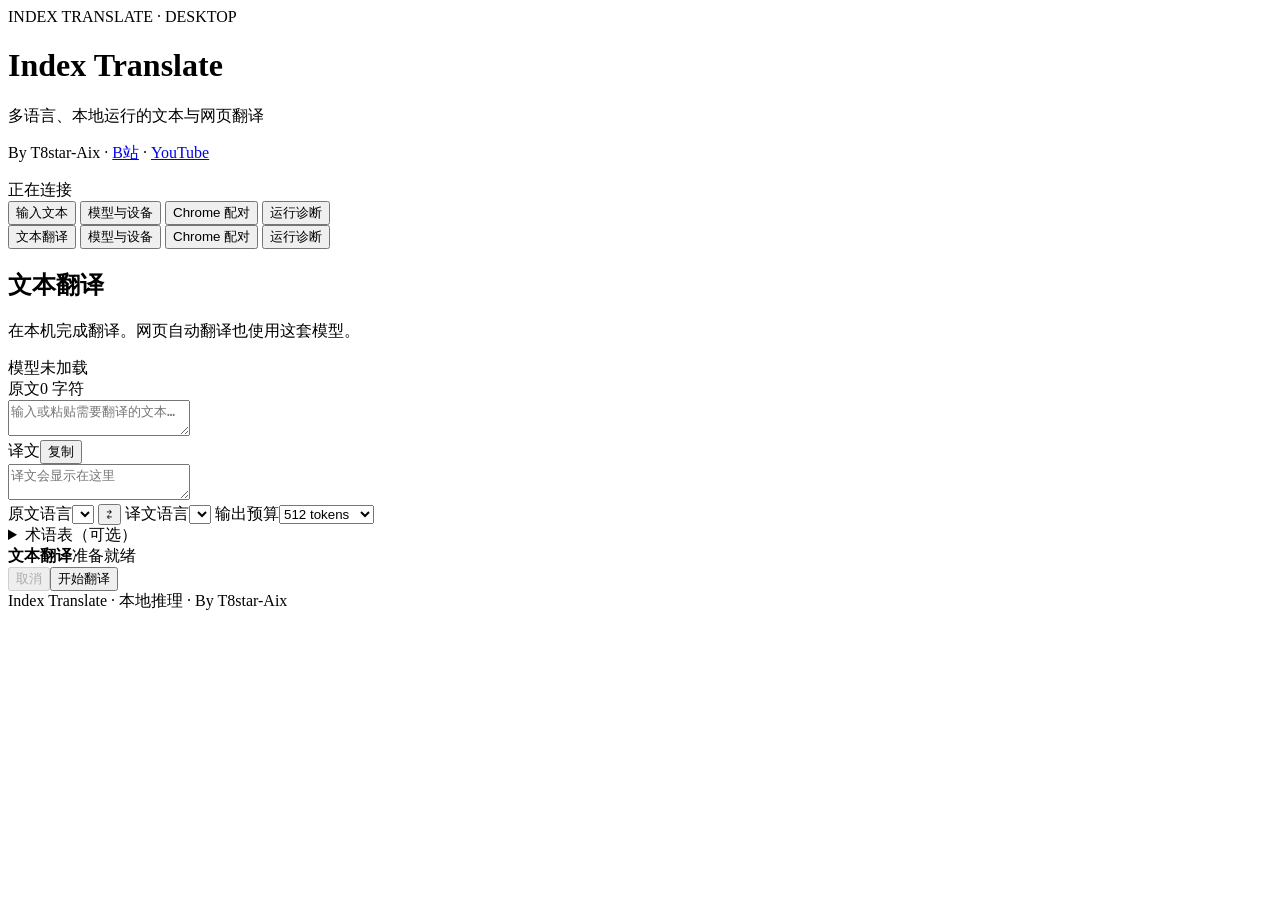
==== standalone/windows/web/index.html @ c258b6b7 "Release Index Translate node and code-only companions v0.1.7" ====
<!doctype html>
<html lang="zh-CN">
<head>
  <meta charset="utf-8">
  <meta name="viewport" content="width=device-width, initial-scale=1">
  <title>Index Translate · 本地翻译</title>
  <link rel="stylesheet" href="/static/style.css">
  <script defer src="/static/app.js"></script>
</head>
<body>
<main>
  <header class="hero">
    <div class="hero-title"><span class="eyebrow">INDEX TRANSLATE · DESKTOP</span><h1>Index Translate</h1></div>
    <div class="hero-copy"><p>多语言、本地运行的文本与网页翻译</p><p class="creator">By T8star-Aix · <a href="https://space.bilibili.com/385085361" target="_blank" rel="noopener noreferrer">B站</a> · <a href="https://www.youtube.com/@T8star-Aix/" target="_blank" rel="noopener noreferrer">YouTube</a></p><div id="service" class="service-status">正在连接</div></div>
  </header>

  <div class="quickbar" aria-label="快捷入口">
    <button type="button" class="quick-action" data-open-panel="translate" data-focus="input">输入文本</button>
    <button type="button" class="quick-action" data-open-panel="models">模型与设备</button>
    <button type="button" class="quick-action" data-open-panel="browser">Chrome 配对</button>
    <button type="button" class="quick-action" data-open-panel="diagnostics">运行诊断</button>
  </div>

  <nav aria-label="功能">
    <button type="button" class="tab active" data-panel="translate">文本翻译</button>
    <button type="button" class="tab" data-panel="models">模型与设备</button>
    <button type="button" class="tab" data-panel="browser">Chrome 配对</button>
    <button type="button" class="tab" data-panel="diagnostics">运行诊断</button>
  </nav>
  <p id="notice" role="status" class="notice" hidden></p>

  <section id="translate" class="panel">
    <div class="title-row"><div><h2>文本翻译</h2><p>在本机完成翻译。网页自动翻译也使用这套模型。</p></div><span id="model-name" class="badge muted">模型未加载</span></div>
    <div class="editors">
      <div class="editor"><div class="editor-bar"><label for="input">原文</label><span id="length">0 字符</span></div><textarea id="input" placeholder="输入或粘贴需要翻译的文本…" spellcheck="false"></textarea></div>
      <div class="editor output"><div class="editor-bar"><label for="output">译文</label><button type="button" id="copy" class="text-button">复制</button></div><textarea id="output" readonly placeholder="译文会显示在这里"></textarea></div>
    </div>
    <div class="language-row">
      <label>原文语言<select id="source"></select></label>
      <button type="button" id="swap" class="secondary small" title="交换语言">⇄</button>
      <label>译文语言<select id="target"></select></label>
      <label class="budget">输出预算<select id="budget"><option value="256">256 tokens</option><option value="512" selected>512 tokens</option><option value="1024">1024 tokens</option><option value="2048">2048 tokens</option></select></label>
    </div>
    <details class="glossary"><summary>术语表（可选）</summary><p>以 JSON 对象填写固定译法，例如 {"Index":"索引"}。</p><textarea id="glossary" rows="3" spellcheck="false">{}</textarea></details>
    <div class="action-row"><div class="action-copy"><strong>文本翻译</strong><span id="progress" role="status">准备就绪</span></div><div class="action-buttons"><button type="button" id="cancel" class="secondary" disabled>取消</button><button type="button" id="submit" class="primary">开始翻译</button></div></div>
  </section>

  <section id="models" class="panel" hidden>
    <div class="title-row"><div><h2>选择本地模型</h2><p>首次下载需要联网。文件完整后可离线翻译。</p></div><button type="button" id="unload" class="secondary">释放模型</button></div>
    <div class="settings-grid"><label>模型版本<select id="model-id"></select></label><label>推理设备<select id="device"><option value="auto">自动选择</option><option value="cuda">NVIDIA GPU</option><option value="cpu">CPU</option></select></label><label>精度<select id="precision"><option value="auto">自动</option><option value="bf16">BF16</option><option value="fp32">FP32</option><option value="nf4">NF4（省显存，可能降低质量）</option></select></label><label>上下文预算<input id="context" type="number" min="256" max="32768" value="4096"></label><label class="wide">模型目录<input id="model-path" placeholder="models/Index-Translate-2B"></label><label>闲置释放（秒）<input id="idle" type="number" min="5" max="3600" value="60"></label></div>
    <div class="settings-action"><span>相对目录随整合包一起移动；也可以填写完整目录。</span><div><button type="button" id="verify" class="secondary">校验文件</button><button type="button" id="save-settings" class="primary">保存设置</button></div></div>
    <div class="download-box"><h3>下载官方模型</h3><p>2B 约 4.57 GB；9B 约 19.33 GB。35B 当前公开版本缺少分片，暂不可下载。</p><div class="download-controls"><select id="download-model"></select><select id="download-source"><option value="modelscope">ModelScope</option><option value="huggingface">Hugging Face</option></select><button type="button" id="download-start" class="secondary">下载 / 继续</button><button type="button" id="download-cancel" class="text-button">取消下载</button></div><progress id="download-progress" value="0" max="1"></progress><p id="download-status">暂无下载</p></div>
  </section>

  <section id="browser" class="panel" hidden>
    <div class="title-row"><div><h2>连接 Chrome 网页翻译</h2><p>在扩展设置中输入当前服务地址和一次性配对码。</p></div></div>
    <div class="browser-guide"><strong>安装扩展</strong><ol><li>先解压 Chrome 扩展 ZIP。Chrome 的「加载已解压的扩展程序」不能选择 ZIP 文件。</li><li>打开 <code>chrome://extensions</code>，启用开发者模式，选择直接包含 <code>manifest.json</code> 的文件夹。</li><li>点击下方按钮生成配对码，复制到扩展设置完成配对。</li><li>在网页上点击翻译，或将当前站点加入自动翻译列表。</li></ol></div>
    <div class="pair-card"><span>服务地址</span><code id="endpoint"></code><button type="button" id="pair" class="primary">生成配对码</button><code id="pair-code">尚未生成</code><span id="pair-expiry">配对码仅使用一次，5 分钟内有效。</span></div>
    <button type="button" id="revoke" class="secondary danger">撤销所有扩展配对</button>
  </section>

  <section id="diagnostics" class="panel" hidden><div class="title-row"><div><h2>运行诊断</h2><p>查看本机设备与内存，定位加载失败原因。</p></div><button type="button" id="refresh-hardware" class="secondary">刷新设备信息</button></div><pre id="hardware">点击刷新读取设备信息。</pre><details><summary>服务状态</summary><pre id="raw-status"></pre></details></section>

  <footer>Index Translate · 本地推理 · By T8star-Aix<span id="footer-model"></span></footer>
</main>
</body>
</html>
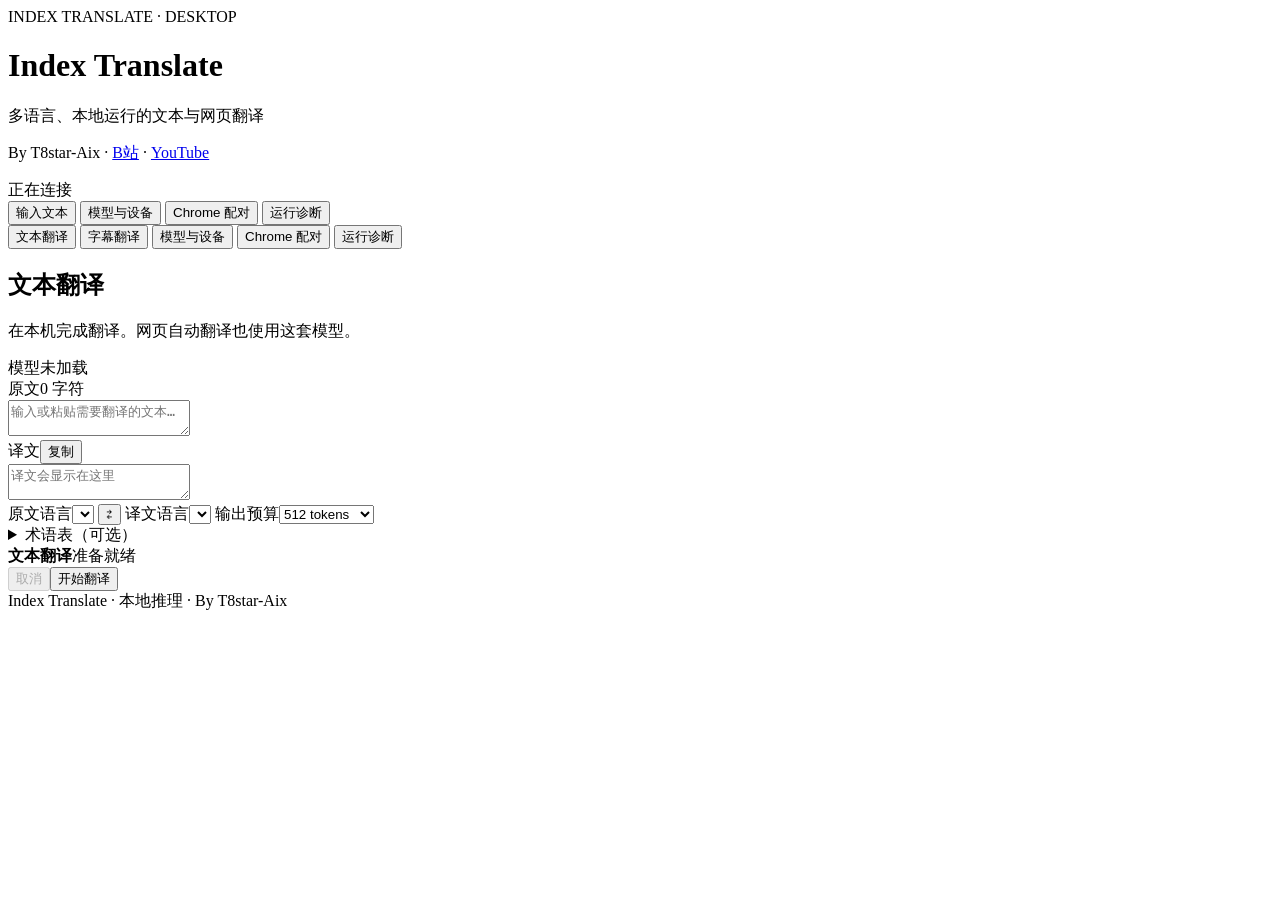
==== commit abf398a3: "Add independent SRT file translation to ComfyUI and Windows 0.1.22" ====
--- a/standalone/windows/web/index.html
+++ b/standalone/windows/web/index.html
@@ -6,6 +6,7 @@
   <title>Index Translate · 本地翻译</title>
   <link rel="stylesheet" href="/static/style.css">
   <script defer src="/static/app.js"></script>
+  <script defer src="/static/subtitles.js"></script>
 </head>
 <body>
 <main>
@@ -23,6 +24,7 @@
 
   <nav aria-label="功能">
     <button type="button" class="tab active" data-panel="translate">文本翻译</button>
+    <button type="button" class="tab" data-panel="subtitles">字幕翻译</button>
     <button type="button" class="tab" data-panel="models">模型与设备</button>
     <button type="button" class="tab" data-panel="browser">Chrome 配对</button>
     <button type="button" class="tab" data-panel="diagnostics">运行诊断</button>
@@ -45,10 +47,21 @@
     <div class="action-row"><div class="action-copy"><strong>文本翻译</strong><span id="progress" role="status">准备就绪</span></div><div class="action-buttons"><button type="button" id="cancel" class="secondary" disabled>取消</button><button type="button" id="submit" class="primary">开始翻译</button></div></div>
   </section>
 
+  <section id="subtitles" class="panel" hidden>
+    <div class="title-row"><div><h2>SRT 字幕翻译</h2><p>导入中文 SRT，生成英文字幕。保留原序号和时间轴，仅翻译正文。</p></div></div>
+    <div class="settings-grid"><label>导入字幕<input id="srt-file" type="file" accept=".srt"></label><label>原文语言<select id="srt-source"></select></label><label>译文语言<select id="srt-target"></select></label><label>每条输出预算<select id="srt-budget"><option value="128">128 tokens</option><option value="256" selected>256 tokens</option><option value="512">512 tokens</option><option value="1024">1024 tokens</option></select></label></div>
+    <p id="srt-file-name">也可以粘贴完整 SRT；支持 UTF-8、UTF-16 BOM 和 GB18030 文件，最多 1 MiB / 5000 条。</p>
+    <div class="editor"><div class="editor-bar"><label for="srt-input">字幕原文</label><label class="srt-mode"><input type="checkbox" id="srt-bilingual">双语字幕（原文 + 译文）</label></div><textarea id="srt-input" placeholder="1&#10;00:00:00,000 --&gt; 00:00:02,000&#10;你好，世界。" spellcheck="false"></textarea></div>
+    <p>使用“模型与设备”页的模型和当前术语表。时间码由程序保留，不交给模型改写。此页处理已有 SRT；纯文本或音视频需要先取得带时间轴的字幕。</p>
+    <div class="action-row"><div class="action-copy"><strong>字幕翻译</strong><span id="srt-progress" role="status" aria-live="polite">准备就绪</span></div><div class="action-buttons"><button type="button" id="srt-cancel" class="secondary" disabled>取消</button><button type="button" id="srt-download" class="secondary" disabled>下载 SRT</button><button type="button" id="srt-submit" class="primary">开始字幕翻译</button></div></div>
+  </section>
+
   <section id="models" class="panel" hidden>
     <div class="title-row"><div><h2>选择本地模型</h2><p>首次下载需要联网。文件完整后可离线翻译。</p></div><button type="button" id="unload" class="secondary">释放模型</button></div>
-    <div class="settings-grid"><label>模型版本<select id="model-id"></select></label><label>推理设备<select id="device"><option value="auto">自动选择</option><option value="cuda">NVIDIA GPU</option><option value="cpu">CPU</option></select></label><label>精度<select id="precision"><option value="auto">自动</option><option value="bf16">BF16</option><option value="fp32">FP32</option><option value="nf4">NF4（省显存，可能降低质量）</option></select></label><label>上下文预算<input id="context" type="number" min="256" max="32768" value="4096"></label><label class="wide">模型目录<input id="model-path" placeholder="models/Index-Translate-2B"></label><label>闲置释放（秒）<input id="idle" type="number" min="5" max="3600" value="60"></label></div>
-    <div class="settings-action"><span>相对目录随整合包一起移动；也可以填写完整目录。</span><div><button type="button" id="verify" class="secondary">校验文件</button><button type="button" id="save-settings" class="primary">保存设置</button></div></div>
+    <div class="settings-grid"><label>模型版本<select id="model-id"></select></label><label>推理设备<select id="device"><option value="auto">自动选择</option><option value="cuda">NVIDIA GPU</option><option value="cpu">CPU</option></select></label><label>精度<select id="precision"><option value="auto">自动</option><option value="bf16">BF16</option><option value="fp32">FP32</option><option value="convrot-int8">CONVROT INT8（GPU）</option><option value="nf4">NF4（省显存，可能降低质量）</option></select></label><label>上下文预算<input id="context" type="number" min="256" max="32768" value="4096"></label><div class="wide"><label for="model-path">模型目录</label><div class="model-path-row"><input id="model-path" placeholder="models/Index-Translate-2B"><button type="button" id="browse-model-path" class="secondary">选择文件夹…</button></div></div><label>闲置释放（秒）<input id="idle" type="number" min="5" max="3600" value="60"></label></div>
+    <div class="settings-action"><span>支持完整 BF16 或 CONVROT INT8 目录。保存后可预热加速；首次编译需要等待。</span><div><button type="button" id="warmup" class="secondary">加载并预热</button><button type="button" id="verify" class="secondary">校验文件</button><button type="button" id="save-settings" class="primary">保存设置</button></div></div>
+    <div id="warmup-state" class="warmup-state" data-state="connecting" role="status" aria-live="polite"><span id="warmup-status">正在读取模型加载状态…</span><button type="button" id="warmup-cancel" class="secondary small" hidden>取消预热</button></div>
+    <div class="download-box"><h3>视频语音识别 · Confucius4-R2T2</h3><p>直接选择已有模型目录，不会复制模型。可选 R2T2 项目目录、models 目录或包含两个 Q8 GGUF 文件的文件夹。</p><label for="speech-model-path">语音识别模型目录</label><div class="model-path-row"><input id="speech-model-path" placeholder="speech/models/Confucius4-R2T2-GGUF"><button type="button" id="browse-speech-path" class="secondary">选择文件夹…</button></div><div class="settings-action"><span id="speech-model-status">正在检查语音识别配置…</span><div><button type="button" id="verify-speech" class="secondary">校验语音模型</button><button type="button" id="save-speech" class="primary">保存语音模型路径</button></div></div></div>
     <div class="download-box"><h3>下载官方模型</h3><p>2B 约 4.57 GB；9B 约 19.33 GB。35B 当前公开版本缺少分片，暂不可下载。</p><div class="download-controls"><select id="download-model"></select><select id="download-source"><option value="modelscope">ModelScope</option><option value="huggingface">Hugging Face</option></select><button type="button" id="download-start" class="secondary">下载 / 继续</button><button type="button" id="download-cancel" class="text-button">取消下载</button></div><progress id="download-progress" value="0" max="1"></progress><p id="download-status">暂无下载</p></div>
   </section>
 
